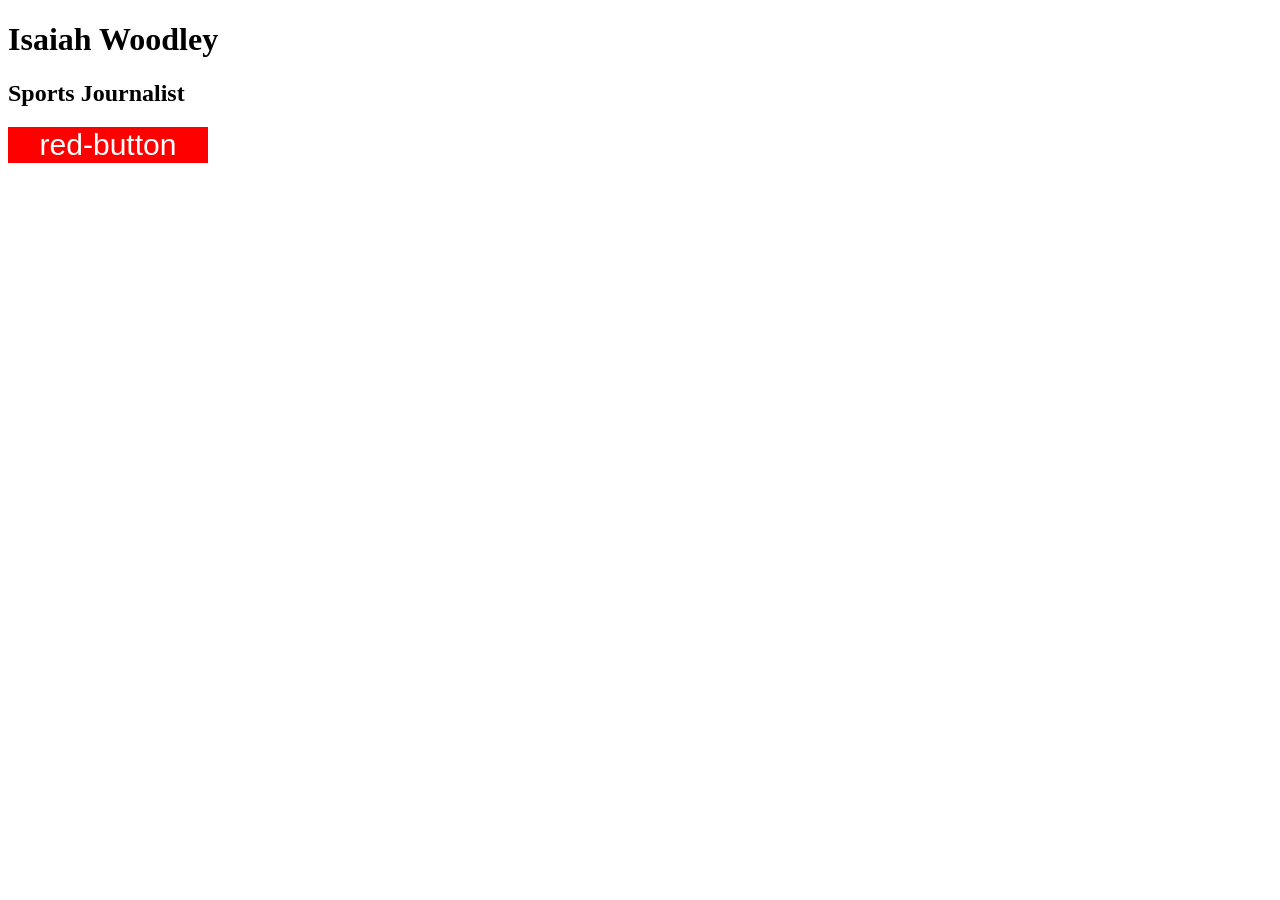
==== button-assignment/index.html @ 7f9e84de "worked on red button" ====
<!DOCTYPE html>
<html lang="en">
<head>
    <title>Isaiah Woodley's Button</title>
</head>
    
<body>
    <h1>Isaiah Woodley</h1>
    <h2>Sports Journalist</h2>
     <link href="style.css" rel="stylesheet">
    <button>red-button</button>
</body>
    
</html>
---- button-assignment/style.css ----
button {
     background-color: red;
     color: white;
    font-size: 30px;
    Border: none;
    Width: 200px;
}
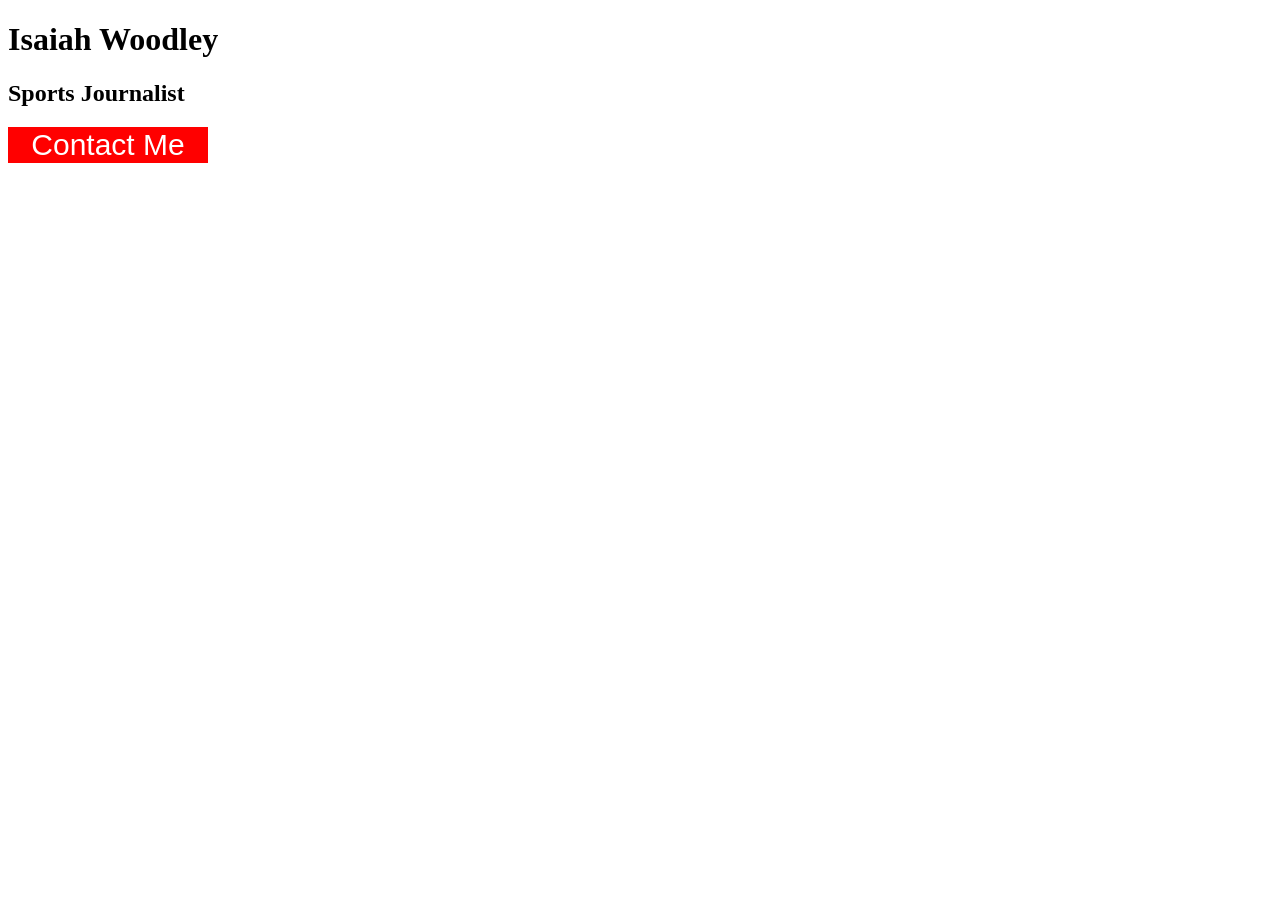
==== commit a98aec8b: "worked on contact-button" ====
--- a/button-assignment/index.html
+++ b/button-assignment/index.html
@@ -8,7 +8,7 @@
     <h1>Isaiah Woodley</h1>
     <h2>Sports Journalist</h2>
      <link href="style.css" rel="stylesheet">
-    <button>red-button</button>
+    <button>Contact Me</button>
 </body>
     
 </html>
